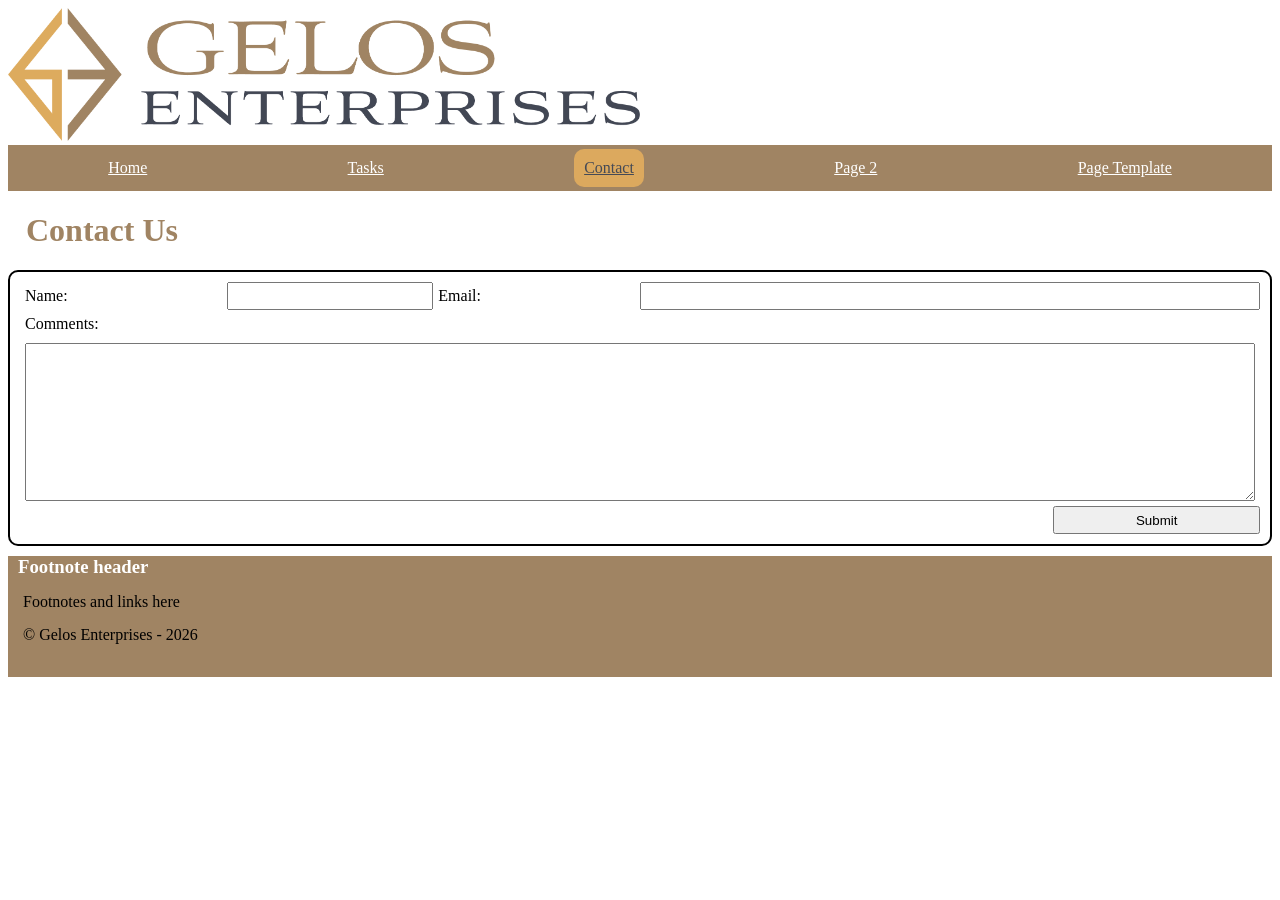
==== contact.html @ af8a2979 "First commit on repo" ====
<!DOCTYPE html>
<html lang="en">
<head>
    <meta charset="UTF-8">
    <meta name="viewport" content="width=device-width, initial-scale=1.0">
    <title>Contact Us</title>
    <link rel="stylesheet" href="styles.css">
</head>
<header>
    <div class="logo">
        <img src="images/GE_Logo-inline-on-white.png" alt="Gelos Logo" width="50%">
    </div>
    <div class="navbar">
        <nav>
            <a href="index.html">Home</a>
            <a href="tasks.html">Tasks</a>
            <a id="current" href="contact.html">Contact</a>
            <a href="">Page 2</a>
            <a href="template.html">Page Template</a>
        </nav>
    </div>
    </div>
</header>
<body>
    <div class="content">
        <h1>Contact Us</h1>
        <form id="contactForm" onsubmit="return submitMail()">
            <label id="conLabName">Name:</label>
            <input id="conInName" type="text" required>
            <label id="conLabEmail">Email:</label>
            <input id="conInEmail" type="email" required>
            <label id="conLabComments">Comments:</label>
            <textarea id="conInComments" required></textarea>
            <input type="submit" id="conInSubmit">
        </form>
    </div>
    <script src="form_contact.js"></script>
</body>
<footer>
    <div class="footnote">
        <h3>Footnote header</h3>
        <p>Footnotes and links here</p>
        <p>&copy; Gelos Enterprises - 2026</p>
        <br>
    </div>
</footer>
</html>
---- styles.css ----
h1 {
    font-family: Georgia;
    color: #a08463;
    text-align: left;
    size: 100%;
    margin-inline-start: 18px;
    margin-inline-end: 12px;
}

h2 {
    font-family: Georgia;
    color: #424754;
    size: 22px;
}

h3 {
    font-family: Georgia;
    size: 18px;
    color: #077A99;
    text-align: left;
}

h4 {
    font-family: Calibri;
    size: 14px;
    font-weight: bold;
}

h5 {
    font-family: Calibri;
    font-weight: bold;
}

p {
    font-family: Calibri;
    size: 12px;
    color: black;
}

hr {
    border-color: #a08463;
}

.navbar nav {
    display: flex;
    list-style-type: none;
    justify-content: space-around;
    background-color: #a08463;
}

.navbar nav a {
    margin: 4px;
    padding: 10px;
    color: white;
    border-radius: 10px;
}



.navbar nav a:hover {
    background-color: black;
}

header {
    position: sticky;
    top: 0;
    overflow: hidden;
    background-color: white;
}

#current {
    background-color: #dca95e;
    color: #454a56;
}

@media screen and (max-width: 500px) {
    .navbar nav {
        flex-direction: column;
        align-items: center;

    }

}


.footnote {
    background-color: #a08463;

}

.footnote h3 {
    margin: 10px;
    color: white;
}

.footnote p {
    margin: 15px;
}


/* Old task display */
#taskView table {
    border-style:double;
    border-color:#077A99;
}

#taskView table tr:hover {
    background-color: aqua;
}


#taskView td:hover {
    background-color: green;
}

#newTask table {
    border-style:groove;
}

#newTask table tr th {
    display: flex;
}


/* Task View display */


/* New Task display */
#newTaskForm {
    border-style: double;
    border-radius: 10px;
    border-width: 2px;
    padding: 10px;
    display: grid;
    grid-template-columns: repeat(6, 1fr);
    grid-template-rows: repeat(8, 1fr);
}

#newTaskForm label {
    margin: 5px;
}

#newTaskForm input, select, textarea {
    margin: 5px;
}

#newTaskLabName {
    grid-area: 1 / 1 / 1 / 1;
}

#newTaskLabDueDate {
    grid-area: 2 / 1 / 2 / 1;
}

#newTaskLabPriority {
    grid-area: 3 / 1 / 3 / 1;
}

#newTaskLabConsultant {
    grid-area: 4 / 1 / 4 / 1;
}

#newTaskLabNotes {
    grid-area: 5 / 1 / 5 / 1;
}

#newTaskLabDone {
    grid-area: 5 / 5 / 5 / 5;
    text-align: right;
}

#newTaskInDone {
    grid-area: 5 / 6 / 5 / 6;
}

#newTaskInName {
    grid-area: 1 / 2 / 1 / 7;
}

#newTaskInDueDate {
    grid-area: 2 / 2 / 2 / 7;
}

#newTaskInPriority {
    grid-area: 3 / 2 / 3 / 7;
}

#newTaskInConsultant {
    grid-area: 4  / 2 / 4 / 7;
}

#newTaskInNotes {
    grid-area: 6 / 1 / 9 / 7;
}

#newTaskSubmit {
    grid-area:  9 / 6 / 9 / 7;
    color: #FF0000;
}

/* Contact form display */
#contactForm {
    border-style: solid;
    border-radius: 10px;
    border-width: 2px;
    padding: 10px;
    display:grid;
    grid-template-columns: repeat(6, 1fr);
    grid-template-rows: repeat(9, 1fr);
}

#contactForm label {
    margin: 5px;
}

#conLabName {
    grid-row-start: 1;
    grid-row-end: 1;
    grid-column-start: 1;
    grid-column-end: 1;
}

#conInName {
    grid-row-start: 1;
    grid-row-end: 1;
    grid-column-start: 2;
    grid-column-end: 3;
}

#conLabEmail {
    grid-row-start: 1;
    grid-row-end: 1;
    grid-column-start: 3;
    grid-column-end: 3;
}

#conInEmail {
    grid-row-start: 1;
    grid-row-end: 1;
    grid-column-start: 4;
    grid-column-end: 7;
}

#conLabComments {
    grid-row-start: 2;
    grid-row-end: 2;
}

#conInComments {
    grid-row-start: 3;
    grid-row-end: 9;
    grid-column-start: 1;
    grid-column-end: 7;
}

#conInSubmit {
    grid-row-start: 9;
    grid-row-end: 9;
    grid-column-start: 6;
    grid-column-end: 6;
}

.searchResult {
    border-style: groove;
    margin: 5px;
    padding: 5px;
    border-radius: 5px;
}
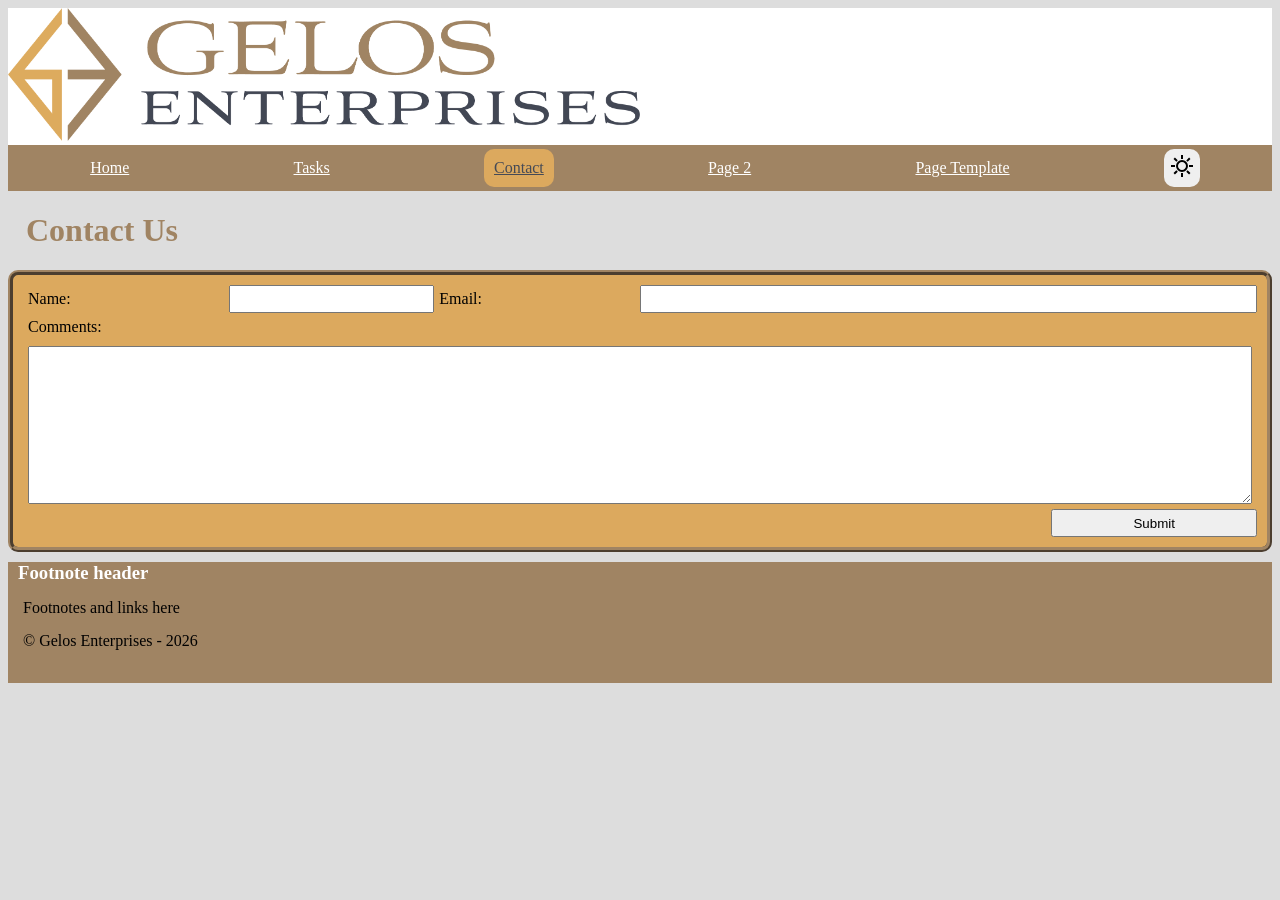
==== commit 09202b51: "Added focus after task loading" ====
--- a/contact.html
+++ b/contact.html
@@ -17,6 +17,10 @@
             <a id="current" href="contact.html">Contact</a>
             <a href="">Page 2</a>
             <a href="template.html">Page Template</a>
+            <button id="theme-toggler" type="button" onclick="DarkTheme()">
+                <img id="sunIcon" src="images/sunny_24dp_000000_FILL0_wght400_GRAD0_opsz24.svg">
+                <img id="moonIcon" src="images/bedtime_24dp_$FFFFFF_FILL0_wght400_GRAD0_opsz24.svg">
+            </button>
         </nav>
     </div>
     </div>
@@ -44,4 +48,5 @@
         <br>
     </div>
 </footer>
+<script src="darkTheme.js"></script>
 </html>
--- a/styles.css
+++ b/styles.css
@@ -82,6 +82,19 @@
 
 }
 
+body {
+    background-color: #DDDDDD;
+}
+
+form {
+    border-style: ridge;
+    border-color: #a08463;
+    border-width: 5px;
+    border-radius: 10px;
+    background-color: #dca95e;
+}
+
+
 
 .footnote {
     background-color: #a08463;
@@ -98,11 +111,7 @@
 }
 
 
-/* Old task display */
-#taskView table {
-    border-style:double;
-    border-color:#077A99;
-}
+
 
 #taskView table tr:hover {
     background-color: aqua;
@@ -113,9 +122,6 @@
     background-color: green;
 }
 
-#newTask table {
-    border-style:groove;
-}
 
 #newTask table tr th {
     display: flex;
@@ -127,9 +133,6 @@
 
 /* New Task display */
 #newTaskForm {
-    border-style: double;
-    border-radius: 10px;
-    border-width: 2px;
     padding: 10px;
     display: grid;
     grid-template-columns: repeat(6, 1fr);
@@ -200,9 +203,6 @@
 
 /* Contact form display */
 #contactForm {
-    border-style: solid;
-    border-radius: 10px;
-    border-width: 2px;
     padding: 10px;
     display:grid;
     grid-template-columns: repeat(6, 1fr);
@@ -265,4 +265,128 @@
     margin: 5px;
     padding: 5px;
     border-radius: 5px;
-}+    background-color: #dca95e;
+}
+
+.dark-theme {
+    background-color: #000;
+}
+
+.dark-theme header {
+    background-color: #000;
+}
+
+.dark-theme p {
+    color: #CCCCCC;
+}
+
+.dark-theme nav {
+    background-color: #222222;
+}
+
+.dark-theme .footnote {
+    background-color: #222222;
+}
+
+.dark-theme h1 {
+    color: #FFFFFF
+}
+
+.dark-theme h2 {
+    color: #EEEEEE;
+}
+
+.dark-theme h3 {
+    color: #DDDDDD;
+}
+
+.dark-theme #current {
+    background-color: #444444;
+    color: #FFF
+}
+
+#theme-toggler {
+    border-radius: 10px;
+    border: none;
+    margin: 4px;
+}
+
+.dark-theme #theme-toggler {
+    background-color: #000000;
+    color: #FFFFFF;
+}
+
+#moonIcon {
+    filter:invert();
+    display: none;
+}
+
+.dark-theme #moonIcon {
+    display: inline;
+}
+
+.dark-theme #sunIcon {
+    display: none;
+}
+
+.dark-theme th {
+    color: #FFFFFF;
+}
+
+.dark-theme tr:hover th {
+    color: #000000;
+}
+
+.dark-theme td {
+    color: #FFFFFF;
+}
+
+.dark-theme tr:hover td{
+    color: #000000;
+}
+
+
+
+
+.dark-theme label {
+    color: #FFFFFF;
+}
+
+.dark-theme input {
+    background-color: #111111;
+    color: #FFFFFF;
+}
+
+.dark-theme select {
+    background-color: #111111;
+    color: #FFFFFF;
+}
+
+.dark-theme textarea {
+    background-color: #111111;
+    color: #FFFFFF;
+}
+
+.dark-theme button {
+    color: #FFFFFF;
+    background-color: #333333;
+}
+
+.dark-theme #newTaskSubmit {
+    color: #FF8888;
+}
+
+.dark-theme .searchResult {
+    background-color: #111111;
+}
+
+.dark-theme .searchResult p{
+    color: #FFFFFF;
+    /*display: none;/* test if this block is activating, it is */
+}
+
+.dark-theme form {
+    border-color: #a08463;
+    background-color: #222222;
+}
+
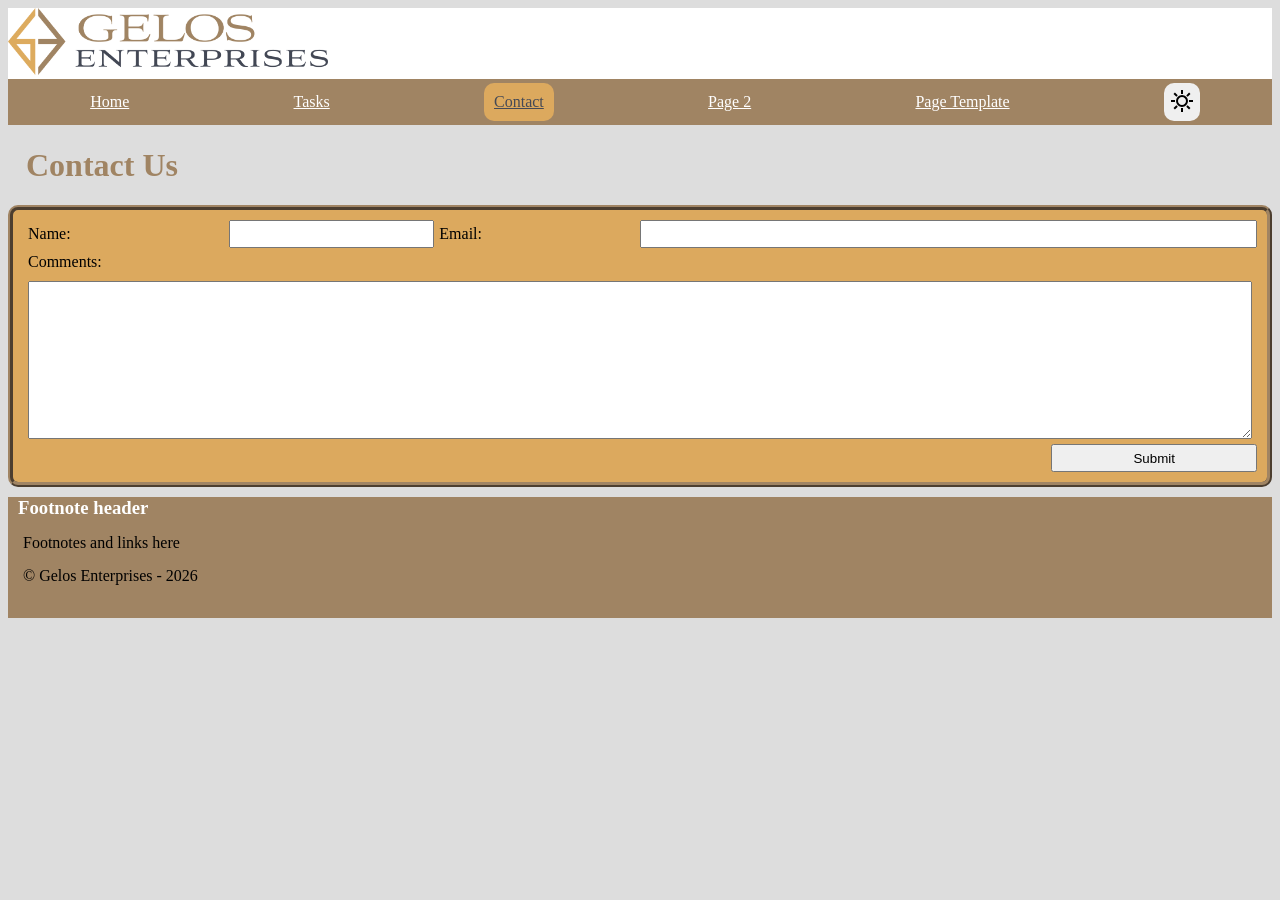
==== commit 3266e8ba: "Attempted to make lighthouse happy" ====
--- a/contact.html
+++ b/contact.html
@@ -3,6 +3,7 @@
 <head>
     <meta charset="UTF-8">
     <meta name="viewport" content="width=device-width, initial-scale=1.0">
+    <meta name="description" content="Gelos Tasks Contact Page">
     <title>Contact Us</title>
     <link rel="stylesheet" href="styles.css">
 </head>
@@ -18,26 +19,28 @@
             <a href="">Page 2</a>
             <a href="template.html">Page Template</a>
             <button id="theme-toggler" type="button" onclick="DarkTheme()">
-                <img id="sunIcon" src="images/sunny_24dp_000000_FILL0_wght400_GRAD0_opsz24.svg">
-                <img id="moonIcon" src="images/bedtime_24dp_$FFFFFF_FILL0_wght400_GRAD0_opsz24.svg">
+                <img id="sunIcon" src="images/sunny_24dp_000000_FILL0_wght400_GRAD0_opsz24.svg" alt="Light mode icon">
+                <img id="moonIcon" src="images/bedtime_24dp_$FFFFFF_FILL0_wght400_GRAD0_opsz24.svg" alt="dark mode icon">
             </button>
         </nav>
     </div>
     </div>
 </header>
 <body>
-    <div class="content">
-        <h1>Contact Us</h1>
-        <form id="contactForm" onsubmit="return submitMail()">
-            <label id="conLabName">Name:</label>
-            <input id="conInName" type="text" required>
-            <label id="conLabEmail">Email:</label>
-            <input id="conInEmail" type="email" required>
-            <label id="conLabComments">Comments:</label>
-            <textarea id="conInComments" required></textarea>
-            <input type="submit" id="conInSubmit">
-        </form>
-    </div>
+    <main>
+        <div class="content">
+            <h1>Contact Us</h1>
+            <form id="contactForm" onsubmit="return submitMail()">
+                <label id="conLabName">Name:</label>
+                <input id="conInName" type="text" required>
+                <label id="conLabEmail">Email:</label>
+                <input id="conInEmail" type="email" required>
+                <label id="conLabComments">Comments:</label>
+                <textarea id="conInComments" required></textarea>
+                <input type="submit" id="conInSubmit">
+            </form>
+        </div>
+    </main>
     <script src="form_contact.js"></script>
 </body>
 <footer>
--- a/styles.css
+++ b/styles.css
@@ -73,10 +73,19 @@
     color: #454a56;
 }
 
+.logo img {
+     width: 320px;
+}
+
 @media screen and (max-width: 500px) {
     .navbar nav {
         flex-direction: column;
         align-items: center;
+
+    }
+
+    .logo img {
+        width: 15rem;
 
     }
 
@@ -122,6 +131,9 @@
     background-color: green;
 }
 
+#taskView th {
+    text-align: left;
+}
 
 #newTask table tr th {
     display: flex;
